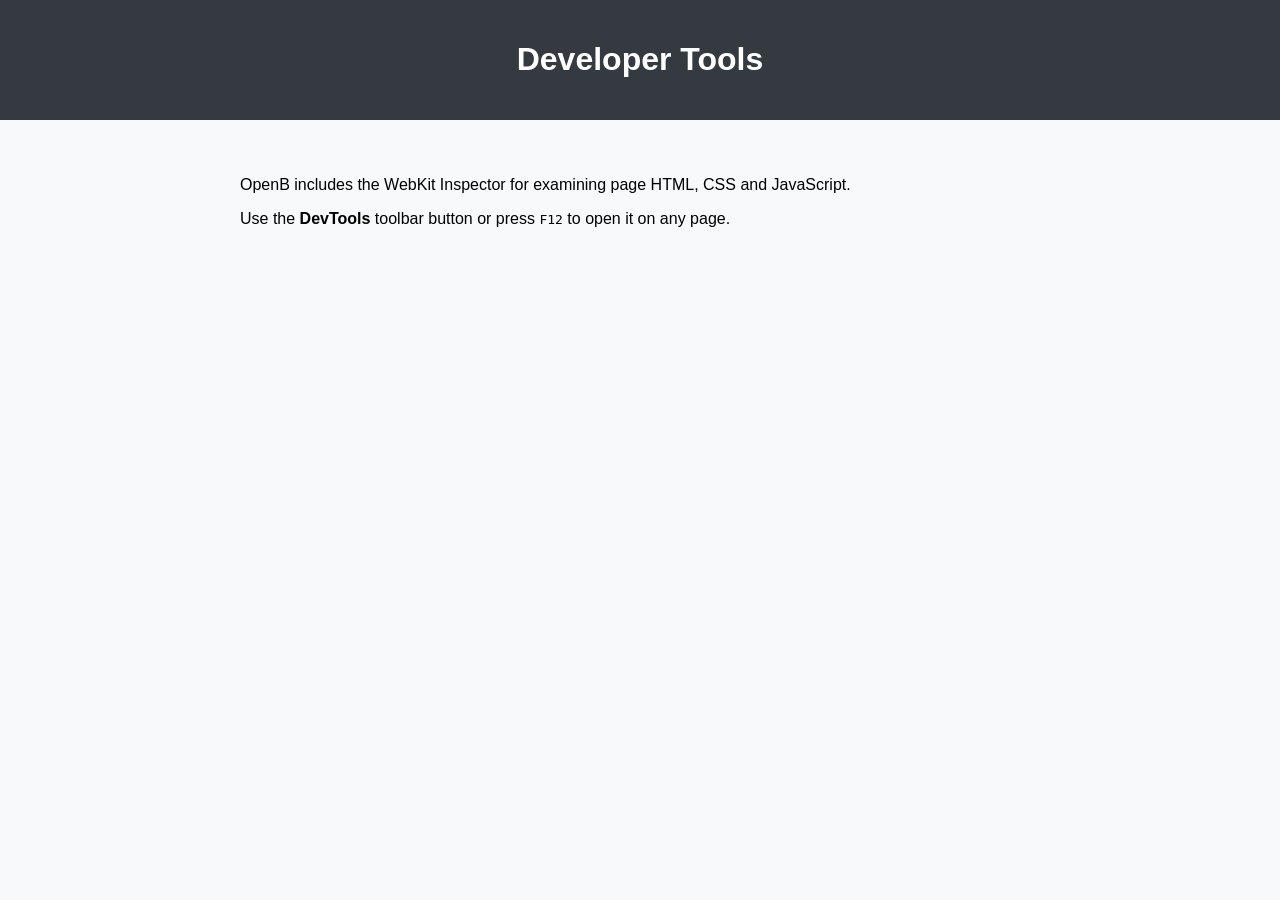
==== data/devtools.html @ 375089ff "Add developer tools and inspector" ====
<!doctype html>
<html lang="en">
<head>
    <meta charset="utf-8">
    <title>OpenB Developer Tools</title>
    <style>
        body { font-family: sans-serif; background: #f8f9fa; margin: 0; }
        header { background: #343a40; color: #fff; padding: 20px; text-align: center; }
        main { padding: 40px; max-width: 800px; margin: auto; }
        a { color: #0069d9; }
    </style>
</head>
<body>
    <header><h1>Developer Tools</h1></header>
    <main>
        <p>OpenB includes the WebKit Inspector for examining page HTML, CSS and JavaScript.</p>
        <p>Use the <strong>DevTools</strong> toolbar button or press <kbd>F12</kbd> to open it on any page.</p>
    </main>
</body>
</html>
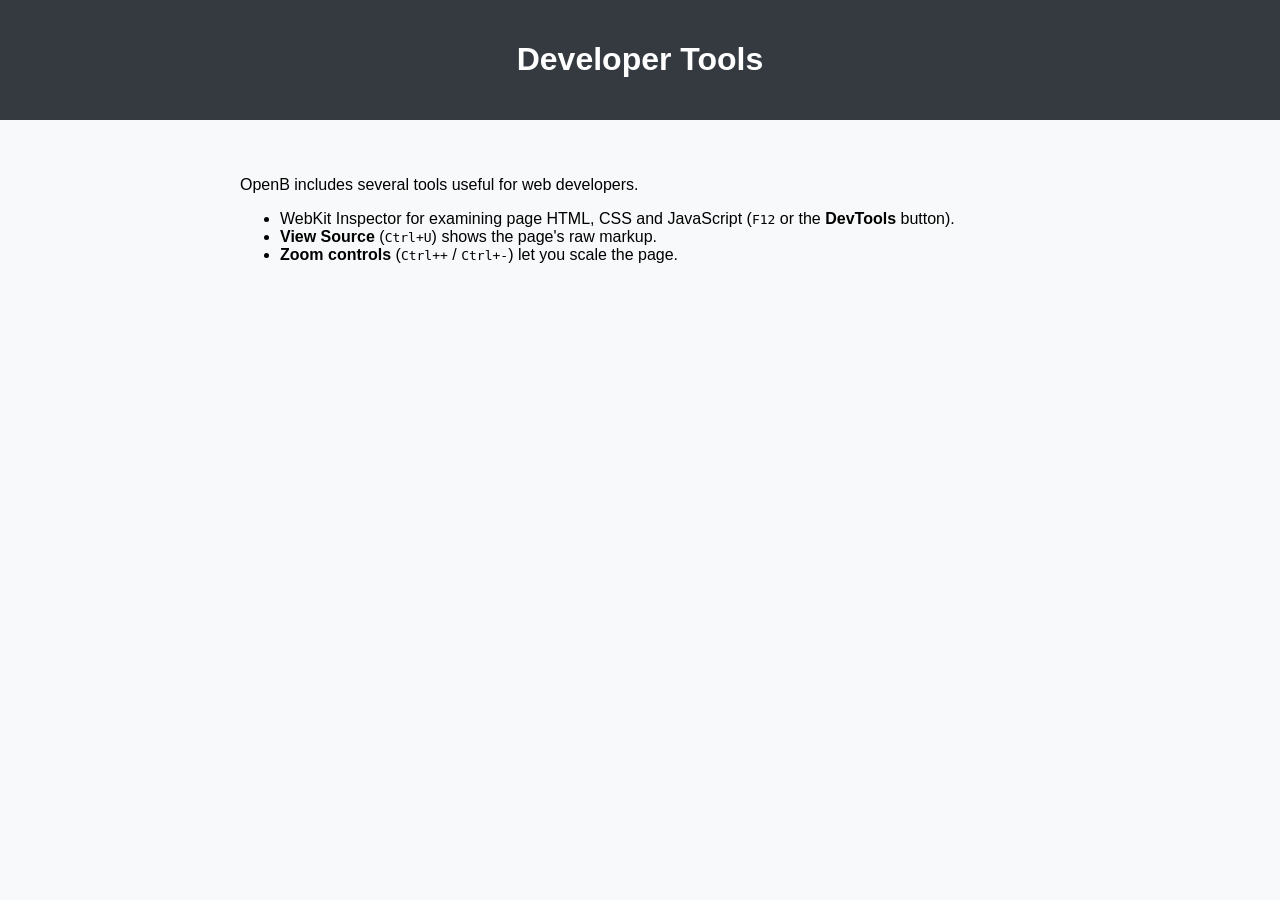
==== commit 380e5c1b: "Enhance GUI and developer tools" ====
--- a/data/devtools.html
+++ b/data/devtools.html
@@ -13,8 +13,12 @@
 <body>
     <header><h1>Developer Tools</h1></header>
     <main>
-        <p>OpenB includes the WebKit Inspector for examining page HTML, CSS and JavaScript.</p>
-        <p>Use the <strong>DevTools</strong> toolbar button or press <kbd>F12</kbd> to open it on any page.</p>
+        <p>OpenB includes several tools useful for web developers.</p>
+        <ul>
+            <li>WebKit Inspector for examining page HTML, CSS and JavaScript (<kbd>F12</kbd> or the <strong>DevTools</strong> button).</li>
+            <li><strong>View Source</strong> (<kbd>Ctrl+U</kbd>) shows the page's raw markup.</li>
+            <li><strong>Zoom controls</strong> (<kbd>Ctrl++</kbd> / <kbd>Ctrl+-</kbd>) let you scale the page.</li>
+        </ul>
     </main>
 </body>
 </html>
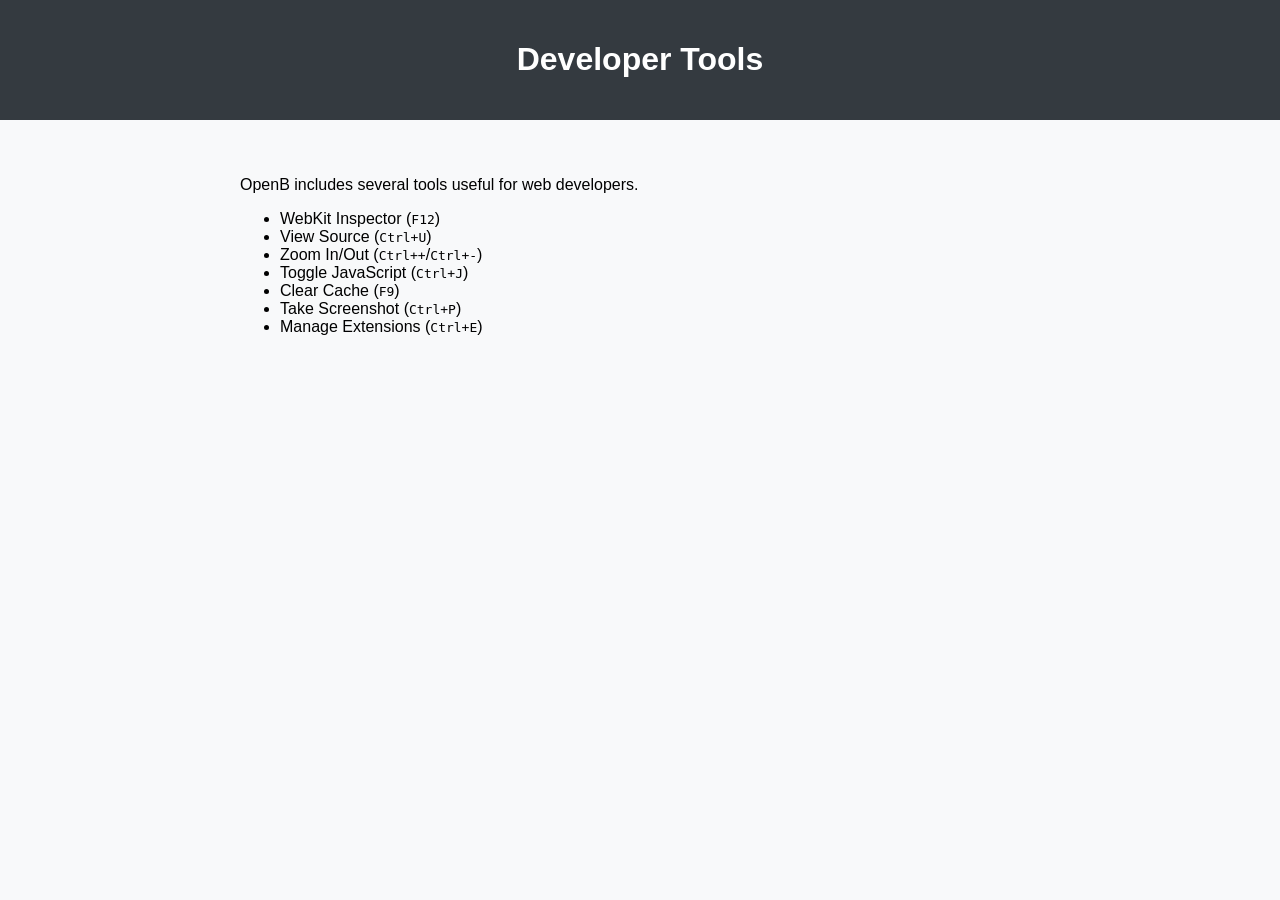
==== commit 8e5c3ae9: "Add extensions system and new developer tools" ====
--- a/data/devtools.html
+++ b/data/devtools.html
@@ -15,9 +15,13 @@
     <main>
         <p>OpenB includes several tools useful for web developers.</p>
         <ul>
-            <li>WebKit Inspector for examining page HTML, CSS and JavaScript (<kbd>F12</kbd> or the <strong>DevTools</strong> button).</li>
-            <li><strong>View Source</strong> (<kbd>Ctrl+U</kbd>) shows the page's raw markup.</li>
-            <li><strong>Zoom controls</strong> (<kbd>Ctrl++</kbd> / <kbd>Ctrl+-</kbd>) let you scale the page.</li>
+            <li>WebKit Inspector (<kbd>F12</kbd>)</li>
+            <li>View Source (<kbd>Ctrl+U</kbd>)</li>
+            <li>Zoom In/Out (<kbd>Ctrl++</kbd>/<kbd>Ctrl+-</kbd>)</li>
+            <li>Toggle JavaScript (<kbd>Ctrl+J</kbd>)</li>
+            <li>Clear Cache (<kbd>F9</kbd>)</li>
+            <li>Take Screenshot (<kbd>Ctrl+P</kbd>)</li>
+            <li>Manage Extensions (<kbd>Ctrl+E</kbd>)</li>
         </ul>
     </main>
 </body>
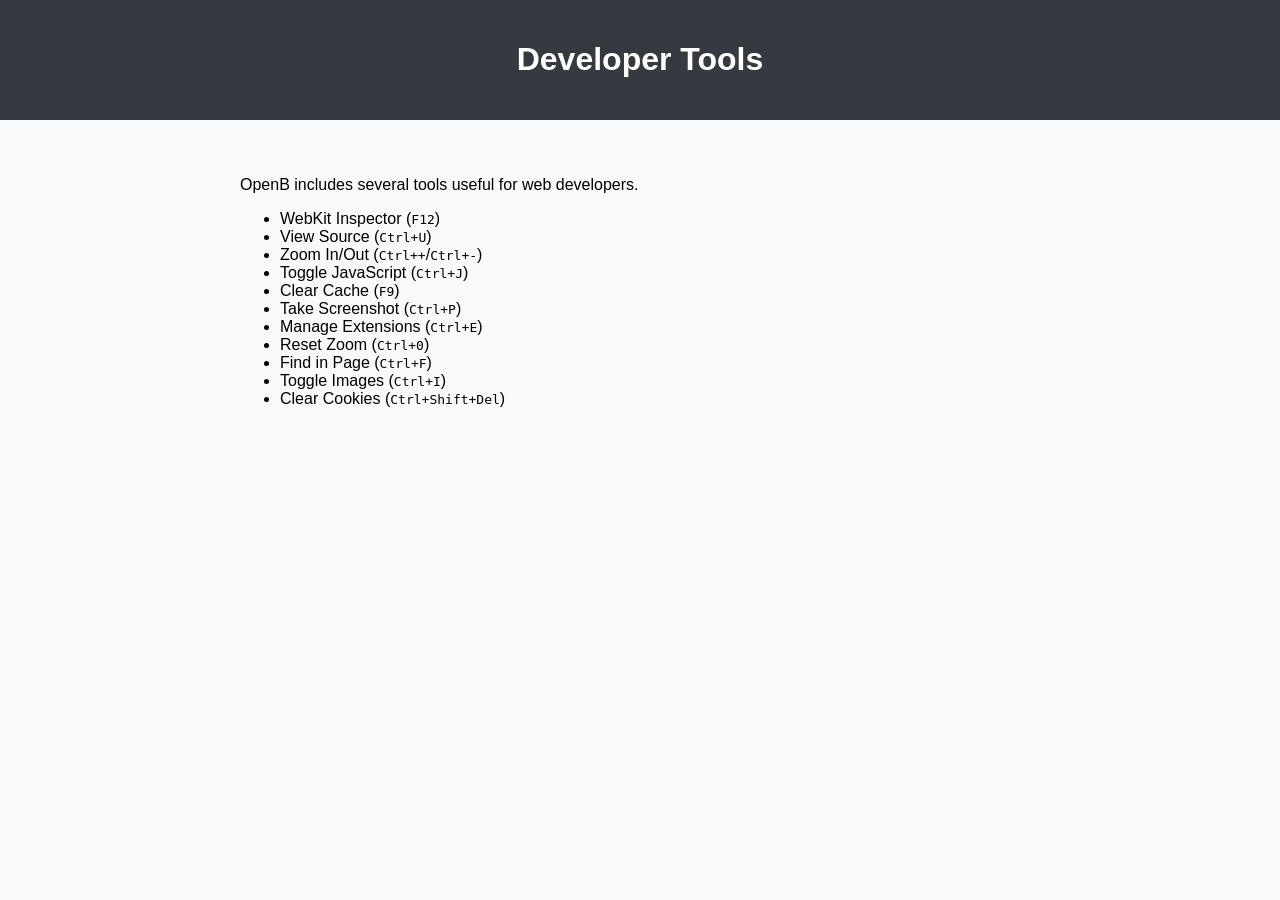
==== commit 840b0824: "Add additional developer tools" ====
--- a/data/devtools.html
+++ b/data/devtools.html
@@ -22,6 +22,10 @@
             <li>Clear Cache (<kbd>F9</kbd>)</li>
             <li>Take Screenshot (<kbd>Ctrl+P</kbd>)</li>
             <li>Manage Extensions (<kbd>Ctrl+E</kbd>)</li>
+            <li>Reset Zoom (<kbd>Ctrl+0</kbd>)</li>
+            <li>Find in Page (<kbd>Ctrl+F</kbd>)</li>
+            <li>Toggle Images (<kbd>Ctrl+I</kbd>)</li>
+            <li>Clear Cookies (<kbd>Ctrl+Shift+Del</kbd>)</li>
         </ul>
     </main>
 </body>
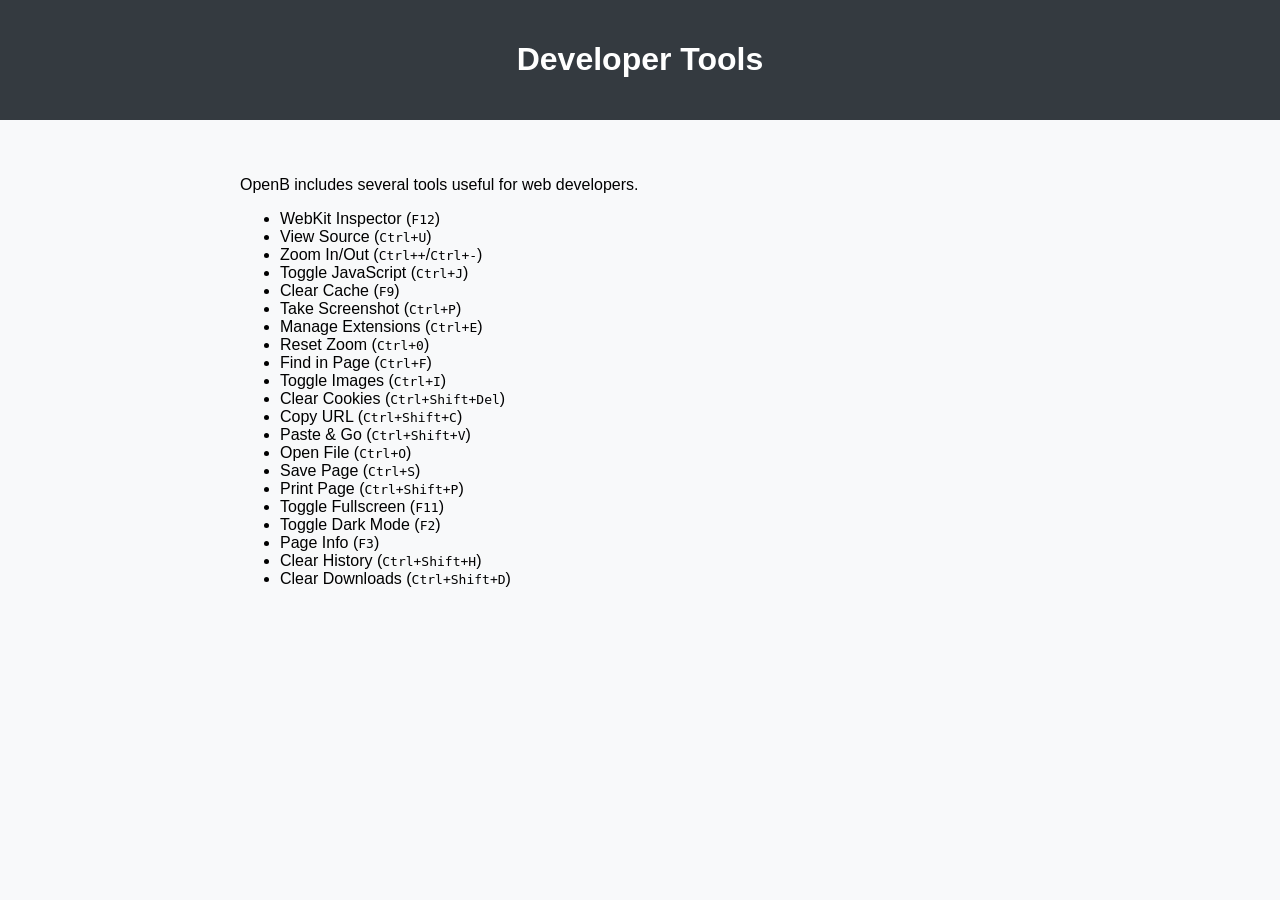
==== commit a2e64afd: "Add new dev tools and auto resize" ====
--- a/data/devtools.html
+++ b/data/devtools.html
@@ -26,6 +26,16 @@
             <li>Find in Page (<kbd>Ctrl+F</kbd>)</li>
             <li>Toggle Images (<kbd>Ctrl+I</kbd>)</li>
             <li>Clear Cookies (<kbd>Ctrl+Shift+Del</kbd>)</li>
+            <li>Copy URL (<kbd>Ctrl+Shift+C</kbd>)</li>
+            <li>Paste &amp; Go (<kbd>Ctrl+Shift+V</kbd>)</li>
+            <li>Open File (<kbd>Ctrl+O</kbd>)</li>
+            <li>Save Page (<kbd>Ctrl+S</kbd>)</li>
+            <li>Print Page (<kbd>Ctrl+Shift+P</kbd>)</li>
+            <li>Toggle Fullscreen (<kbd>F11</kbd>)</li>
+            <li>Toggle Dark Mode (<kbd>F2</kbd>)</li>
+            <li>Page Info (<kbd>F3</kbd>)</li>
+            <li>Clear History (<kbd>Ctrl+Shift+H</kbd>)</li>
+            <li>Clear Downloads (<kbd>Ctrl+Shift+D</kbd>)</li>
         </ul>
     </main>
 </body>
